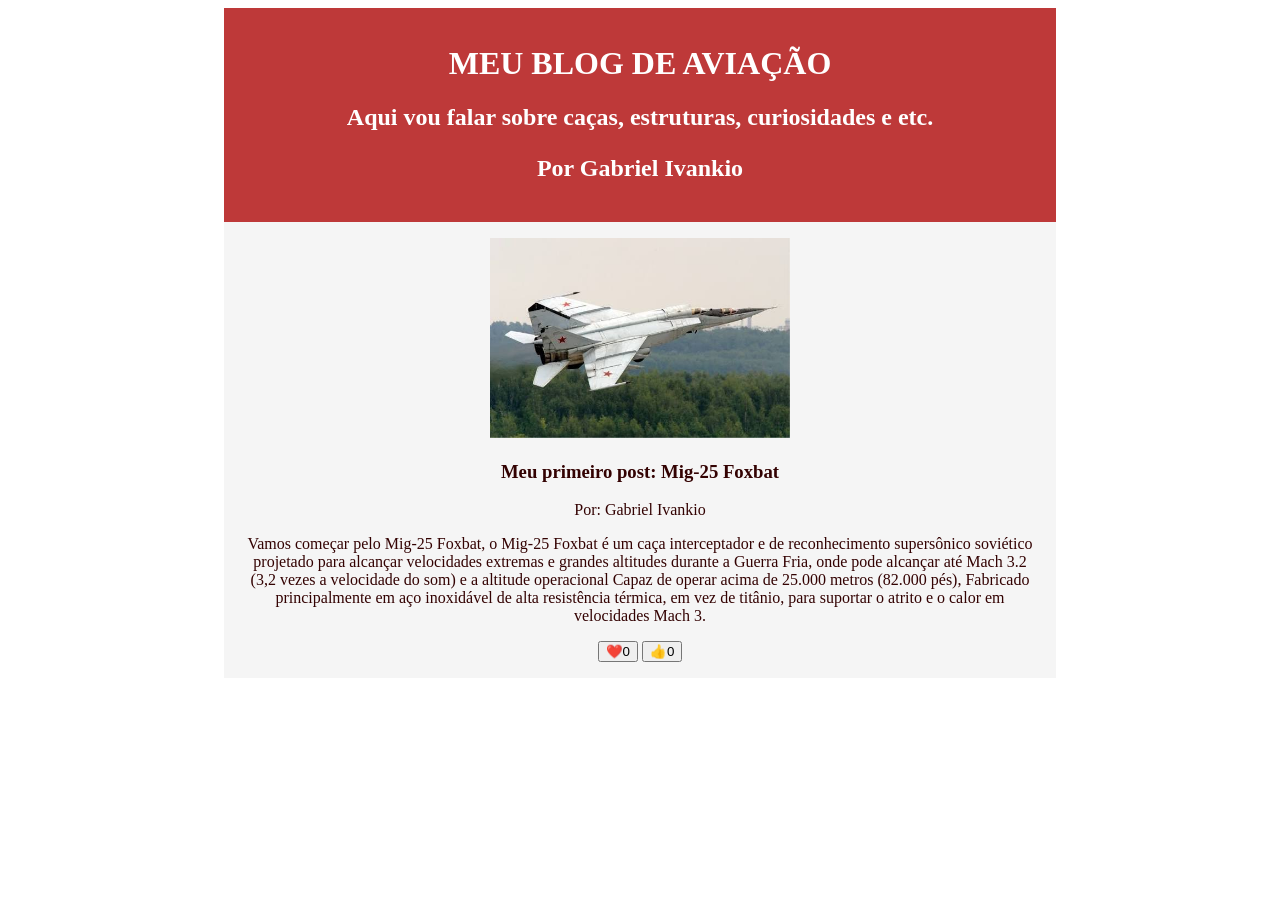
==== index.html @ bd8eedff "1" ====
<!DOCTYPE html>
<html lang="pt-br">
<head>
    <meta charset="UTF-8">
    <meta name="viewport" content="width=device-width, initial-scale=1.0">
    <title>Blog de aviação</title>
</head>
    <body>

  <script> function botaoClicado() {
console.log("fui clicado");
let texto = botao.querySelector("span");

if (curtiu === false) {
texto.textContent++;
curtiu = true;
} else {
texto.textContent--;
curtiu = false;
}
}
</script>


        <style> header {
            background-color: #be3939;
            color: white;
            text-align: center;
            max-width: 800px;
            margin: 0 auto;
            padding: 16px;
        }
        main {
            background-color: whitesmoke;
            color: #330202;
            text-align: center;
            max-width: 800px;
            margin: 0 auto;
            padding: 16px;
        }
        img {
            width: 300px;
            height: 200px;
        }
        </style>


        <header>
            <h1>MEU BLOG DE AVIAÇÃO</h1>
            <h2>Aqui vou falar sobre caças, estruturas, curiosidades e etc.
            <p>Por Gabriel Ivankio</p>
            </h2>
        </header>
        
        <main>
            <img src="images.jpeg mig25" alt="Mig-25 Foxbat">
            <h3>Meu primeiro post: Mig-25 Foxbat</h3>
            <p>Por: Gabriel Ivankio</p>
            <p>Vamos começar pelo Mig-25 Foxbat, o Mig-25 Foxbat é um caça interceptador e de reconhecimento supersônico soviético projetado para alcançar velocidades extremas e grandes altitudes durante a Guerra Fria, onde pode alcançar até Mach 3.2 (3,2 vezes a velocidade do som) e a altitude operacional Capaz de operar acima de 25.000 metros (82.000 pés), Fabricado principalmente em aço inoxidável de alta resistência térmica, em vez de titânio, para suportar o atrito e o calor em velocidades Mach 3.</p>
            <button>❤️<span>0</span></button>
            <button>👍<span>0</span></button>
        </main>
    </body>
</html>
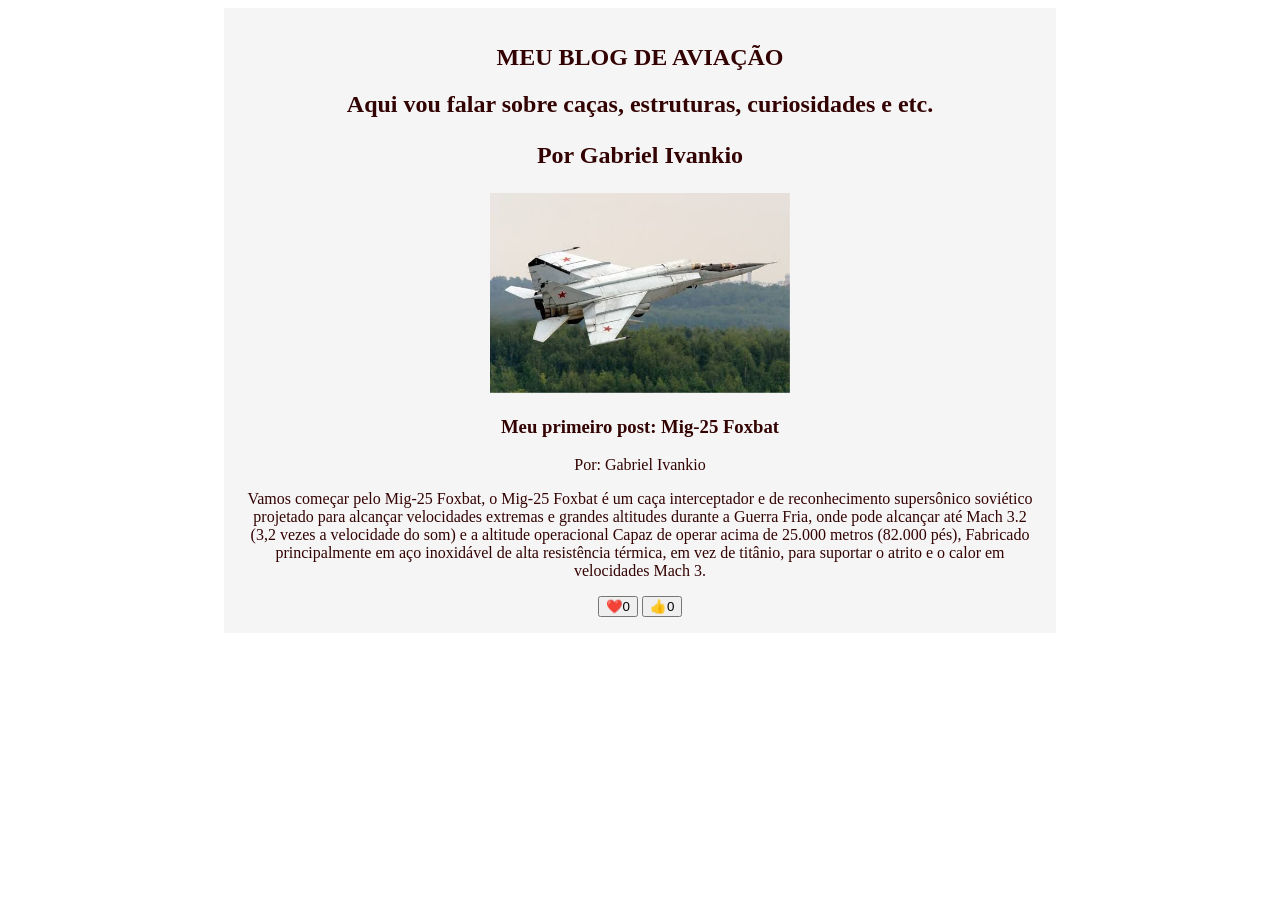
==== commit 52d12910: "1" ====
--- a/index.html
+++ b/index.html
@@ -6,20 +6,6 @@
     <title>Blog de aviação</title>
 </head>
     <body>
-
-  <script> function botaoClicado() {
-console.log("fui clicado");
-let texto = botao.querySelector("span");
-
-if (curtiu === false) {
-texto.textContent++;
-curtiu = true;
-} else {
-texto.textContent--;
-curtiu = false;
-}
-}
-</script>
 
 
         <style> header {
@@ -44,21 +30,36 @@
         }
         </style>
 
-
-        <header>
+        <main>
+        <article>
             <h1>MEU BLOG DE AVIAÇÃO</h1>
             <h2>Aqui vou falar sobre caças, estruturas, curiosidades e etc.
             <p>Por Gabriel Ivankio</p>
             </h2>
-        </header>
+        </article>
         
-        <main>
+         <article>
             <img src="images.jpeg mig25" alt="Mig-25 Foxbat">
             <h3>Meu primeiro post: Mig-25 Foxbat</h3>
             <p>Por: Gabriel Ivankio</p>
             <p>Vamos começar pelo Mig-25 Foxbat, o Mig-25 Foxbat é um caça interceptador e de reconhecimento supersônico soviético projetado para alcançar velocidades extremas e grandes altitudes durante a Guerra Fria, onde pode alcançar até Mach 3.2 (3,2 vezes a velocidade do som) e a altitude operacional Capaz de operar acima de 25.000 metros (82.000 pés), Fabricado principalmente em aço inoxidável de alta resistência térmica, em vez de titânio, para suportar o atrito e o calor em velocidades Mach 3.</p>
             <button>❤️<span>0</span></button>
             <button>👍<span>0</span></button>
+            </article>
         </main>
+
+        <script>function botaoClicado() {
+console.log("fui clicado");
+let texto = botao.querySelector("span");
+
+if (curtiu === false) {
+texto.textContent++;
+curtiu = true;
+} else {
+texto.textContent--;
+curtiu = false;
+}
+}</script>
+     
     </body>
 </html>
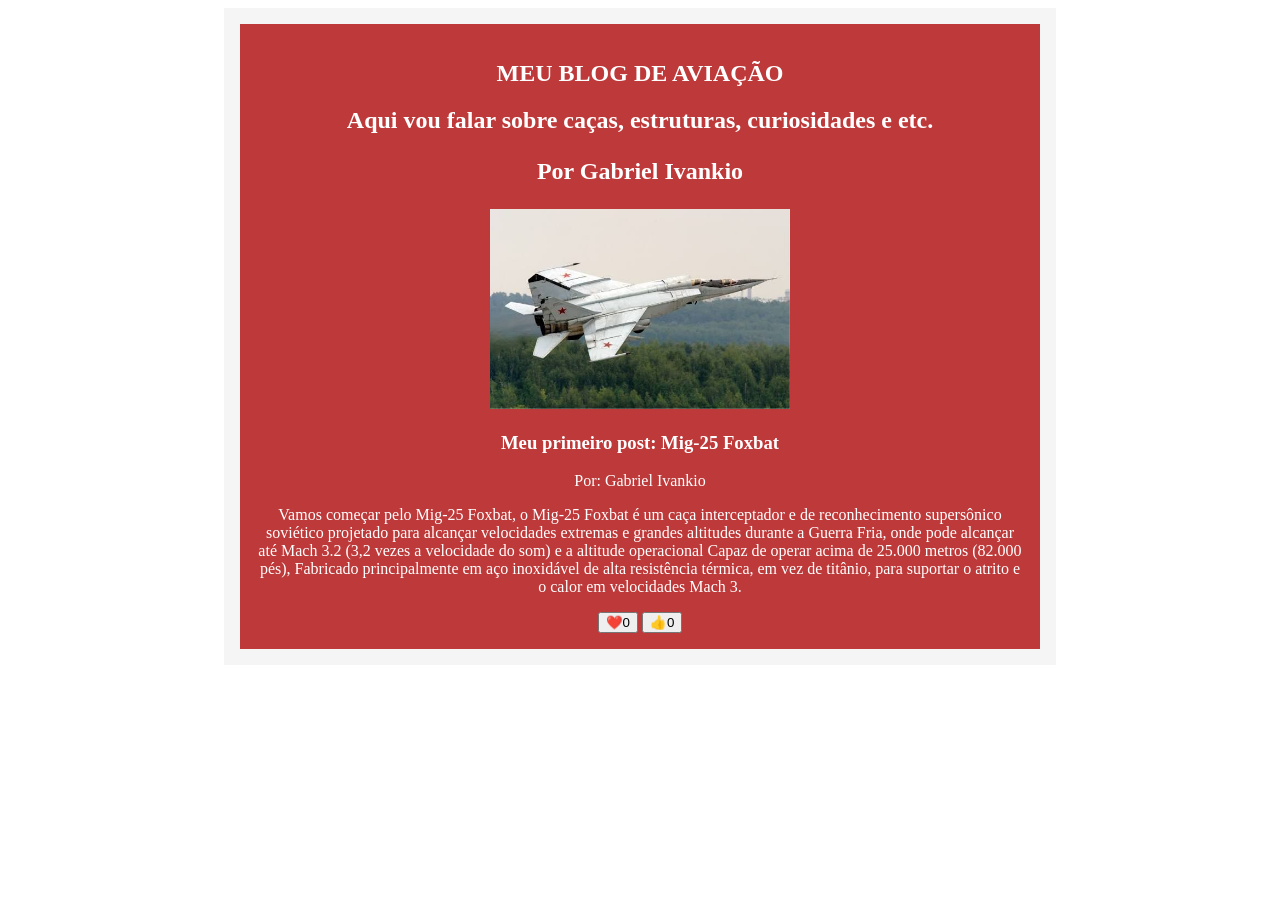
==== commit 3e985bd3: "1" ====
--- a/index.html
+++ b/index.html
@@ -31,14 +31,15 @@
         </style>
 
         <main>
+            <header>
         <article>
             <h1>MEU BLOG DE AVIAÇÃO</h1>
             <h2>Aqui vou falar sobre caças, estruturas, curiosidades e etc.
             <p>Por Gabriel Ivankio</p>
             </h2>
-        </article>
-        
-         <article>
+             </article>
+
+            <article>
             <img src="images.jpeg mig25" alt="Mig-25 Foxbat">
             <h3>Meu primeiro post: Mig-25 Foxbat</h3>
             <p>Por: Gabriel Ivankio</p>
@@ -46,6 +47,7 @@
             <button>❤️<span>0</span></button>
             <button>👍<span>0</span></button>
             </article>
+            </header>
         </main>
 
         <script>function botaoClicado() {
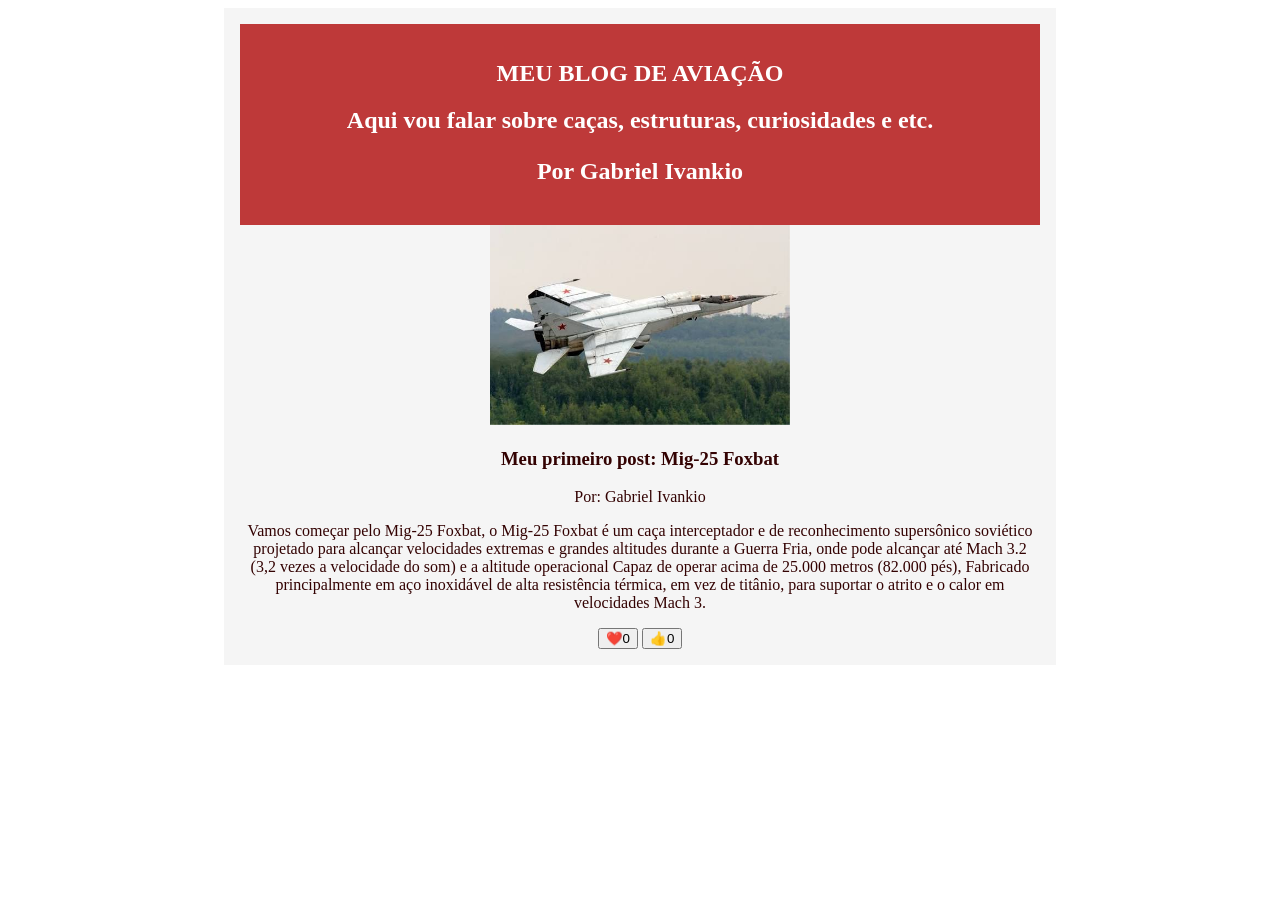
==== commit 80b2be34: "1" ====
--- a/index.html
+++ b/index.html
@@ -38,6 +38,7 @@
             <p>Por Gabriel Ivankio</p>
             </h2>
              </article>
+            </header>
 
             <article>
             <img src="images.jpeg mig25" alt="Mig-25 Foxbat">
@@ -47,7 +48,6 @@
             <button>❤️<span>0</span></button>
             <button>👍<span>0</span></button>
             </article>
-            </header>
         </main>
 
         <script>function botaoClicado() {
